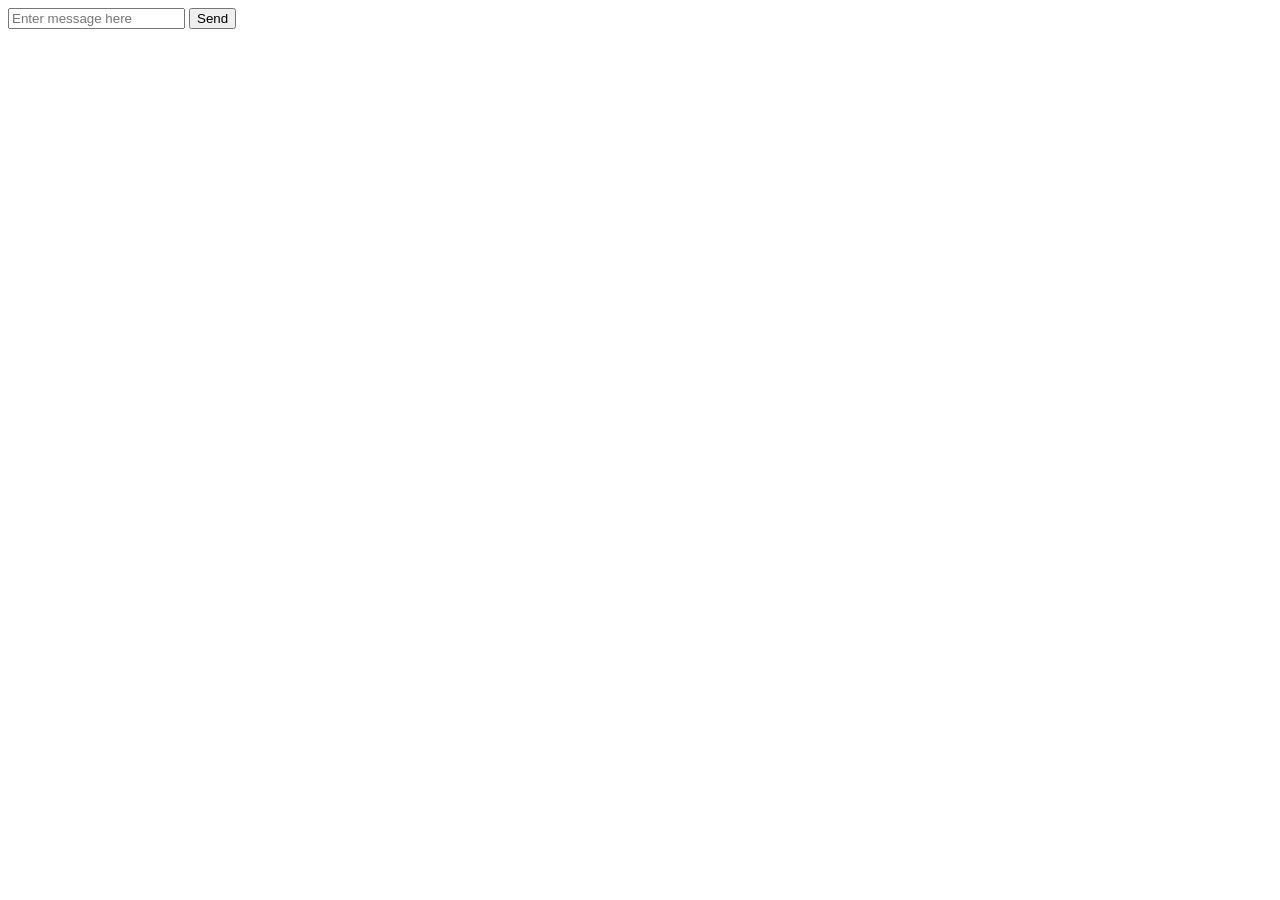
==== backend_web/templates/index.html @ 3a609b3d "With key input" ====
<html>
  <head>
    <title>Chat</title>
    <script src="https:///cdnjs.cloudflare.com/ajax/libs/socket.io/4.2.0/socket.io.js"></script>
  </head>
  <body>
    <form id="form">
      <input id="input" type="text" placeholder="Enter message here">
      <button type="submit">Send</button>
    </form>
  </body>
<script>
    var socket = io();

form.addEventListener('submit', function(event) {
    event.preventDefault();
    var message = input.value;
    socket.emit('message', message);
    input.value = '';
  });

  document.addEventListener("keypress", function(event) {
    event.preventDefault();
    if (event.key) {
        var message = event.key;
        socket.emit('message', message);
        input.value = '';
        document.getElementById("submit").click();
    }
});

socket.on('message', function(message) {
        var li = document.createElement('li');
        li.textContent = message;
        document.getElementById('messages').prepend(li)
      });
</script>
</html>
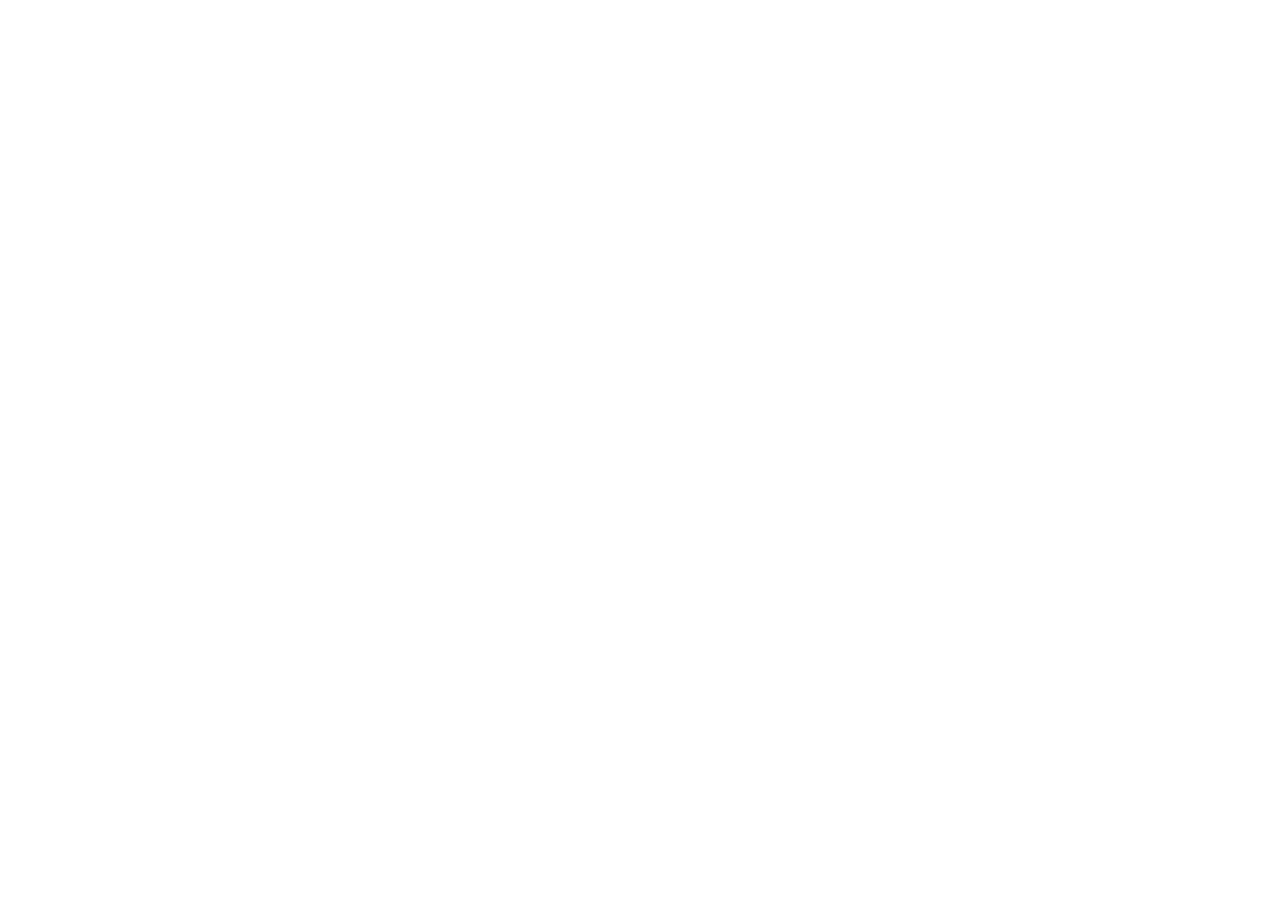
==== commit 5353a627: "FINAAAL" ====
--- a/backend_web/templates/index.html
+++ b/backend_web/templates/index.html
@@ -5,8 +5,8 @@
   </head>
   <body>
     <form id="form">
-      <input id="input" type="text" placeholder="Enter message here">
-      <button type="submit">Send</button>
+      <input id="input" type="text" hidden>
+      <button type="submit" hidden>Send</button>
     </form>
   </body>
 <script>
@@ -29,10 +29,20 @@
     }
 });
 
+document.onkeydown = function(event) {
+	var key_press = event.key;
+	document.getElementById('kp').innerHTML = key_press;
+}
+
 socket.on('message', function(message) {
         var li = document.createElement('li');
         li.textContent = message;
         document.getElementById('messages').prepend(li)
       });
 </script>
+<font size="8"
+color= #FFFFFF> 
+    <center> Last Key Pressed : <span id="kp"></span>
+    </center>
+</font>  
 </html>
